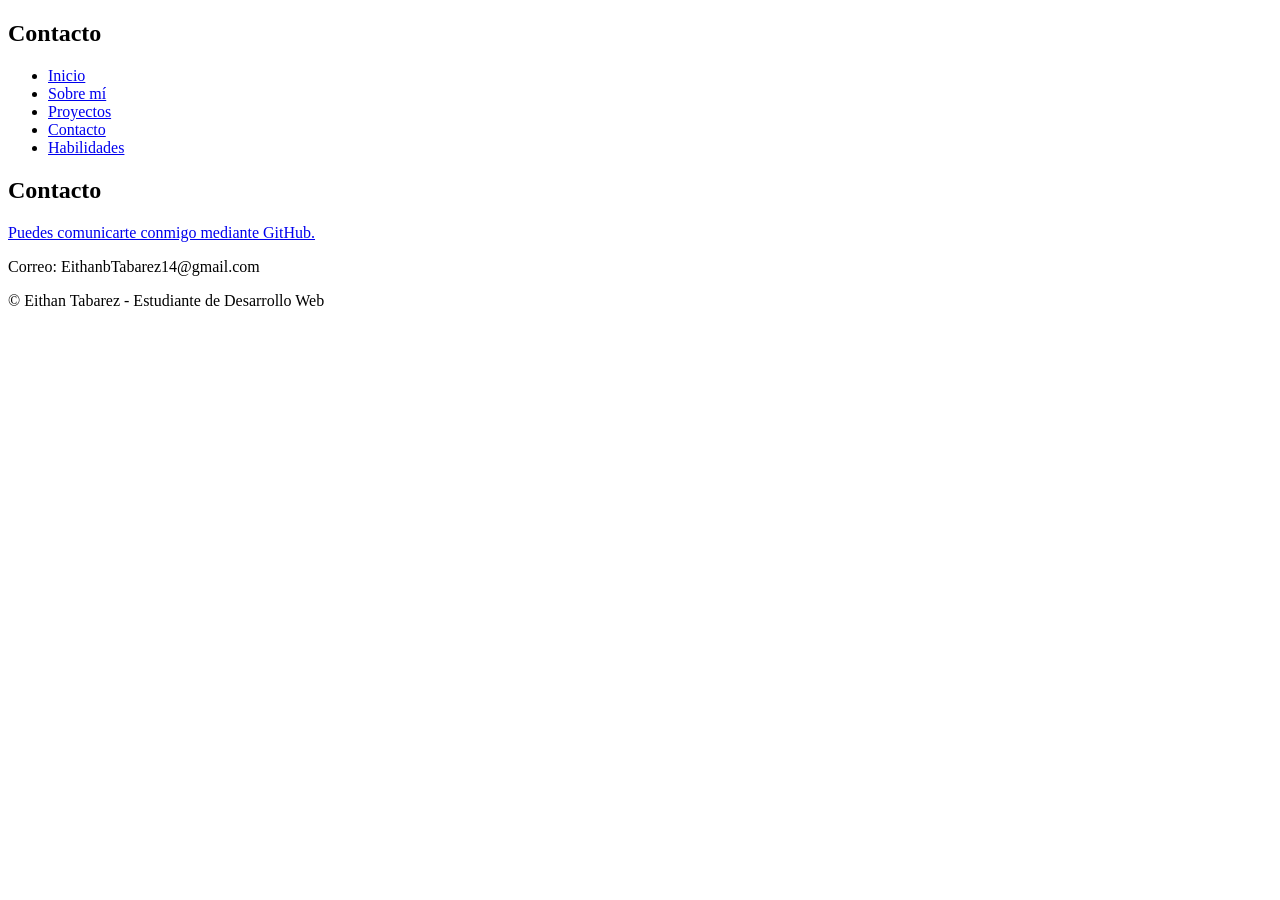
==== pages/Contacto.html @ 525eccf9 "Reestructuracion" ====
<!DOCTYPE html>
<html lang="es">
<head>
  <meta charset="UTF-8">
  <meta name="viewport" content="width=device-width, initial-scale=1.0">
  <title>Contacto</title>
  <link rel="stylesheet" href="../styles.css">
  <link rel="shortcut icon" href="https://i.pinimg.com/1200x/53/f2/44/53f2449de951a769c89f590832930941.jpg">
</head>
<body>
  <h2>Contacto</h2>
  <header>
    <nav>
      <ul>
          <li><a href="../index.html">Inicio</a></li>
          <li><a href="sobre-mi.html">Sobre mí</a></li>
          <li><a href="proyectos.html">Proyectos</a></li>
          <li><a href="contacto.html">Contacto</a></li>
          <li><a href="habilidades.html">Habilidades</a></li>
      </ul>
    </nav>
  </header>
  <main>
    <section>
      <h2>Contacto</h2>
      <article>
        <a href="https://github.com/Eithan-Tabarez" target="_blank" rel="noopener noreferrer">  Puedes comunicarte conmigo mediante GitHub.</a>
        <p> Correo: EithanbTabarez14@gmail.com</p>
      </article>
    </section>
  </main>
  <footer>
    <p>&copy; Eithan Tabarez - Estudiante de Desarrollo Web</p>
  </footer>
</body>
</html>
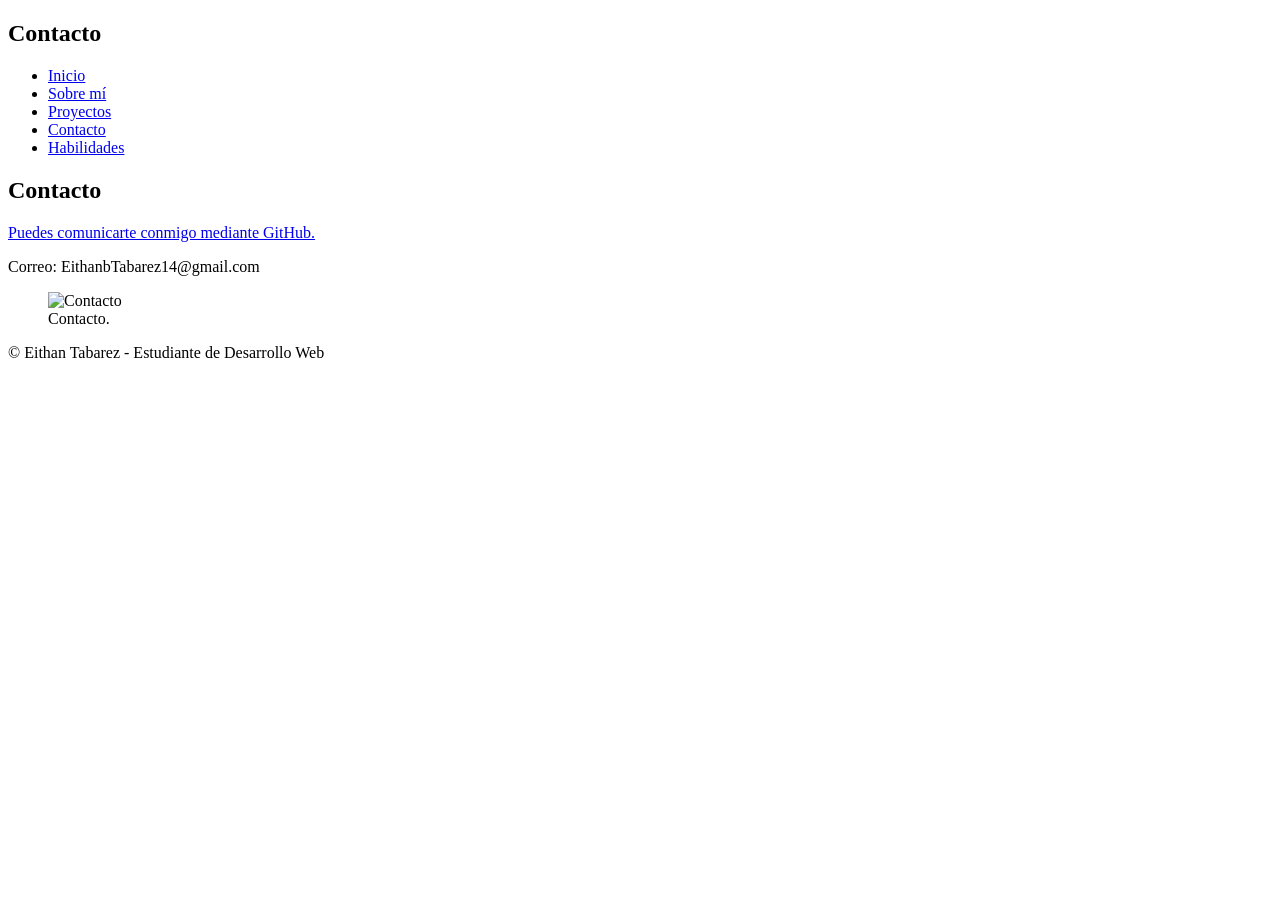
==== commit 1cbc18b7: "changes" ====
--- a/pages/Contacto.html
+++ b/pages/Contacto.html
@@ -11,12 +11,12 @@
   <h2>Contacto</h2>
   <header>
     <nav>
-      <ul>
-          <li><a href="../index.html">Inicio</a></li>
-          <li><a href="sobre-mi.html">Sobre mí</a></li>
-          <li><a href="proyectos.html">Proyectos</a></li>
-          <li><a href="contacto.html">Contacto</a></li>
-          <li><a href="habilidades.html">Habilidades</a></li>
+       <ul>
+        <li><a href="../index.html">Inicio</a></li>
+          <li><a href="Sobre mi.html">Sobre mí</a></li>
+          <li><a href="Proyectos.html">Proyectos</a></li>
+          <li><a href="Contacto.html">Contacto</a></li>
+          <li><a href="Habilidades.html">Habilidades</a></li>
       </ul>
     </nav>
   </header>
@@ -27,10 +27,14 @@
         <a href="https://github.com/Eithan-Tabarez" target="_blank" rel="noopener noreferrer">  Puedes comunicarte conmigo mediante GitHub.</a>
         <p> Correo: EithanbTabarez14@gmail.com</p>
       </article>
+      <figure>
+        <img src="https://w7.pngwing.com/pngs/376/939/png-transparent-computer-icons-scalable-graphics-contact-icon-cdr-text-black.png" alt="Contacto" width="100" />
+        <figcaption>Contacto.</figcaption>
+      </figure>
     </section>
   </main>
-  <footer>
-    <p>&copy; Eithan Tabarez - Estudiante de Desarrollo Web</p>
-  </footer>
-</body>
+    <footer>
+      <p>&copy; Eithan Tabarez - Estudiante de Desarrollo Web</p>
+    </footer>
+  </body>
 </html>
